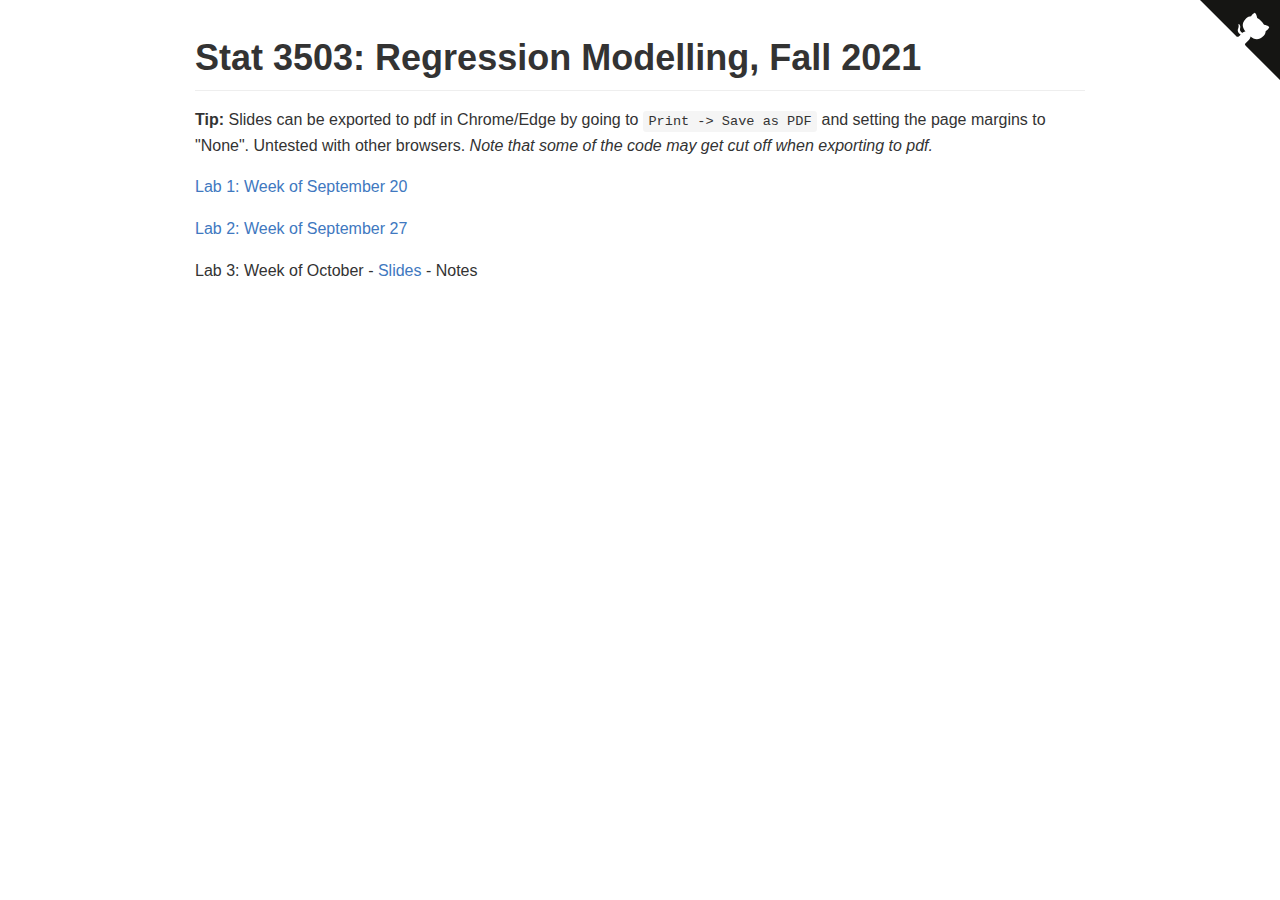
==== docs/index.html @ 3aa22d71 "Update landing page" ====
<!DOCTYPE html>

<html xmlns="http://www.w3.org/1999/xhtml">

<head>

<meta charset="utf-8">
<meta http-equiv="Content-Type" content="text/html; charset=utf-8" />
<meta name="generator" content="pandoc" />
<meta name="viewport" content="width=device-width, initial-scale=1">

<link rel="stylesheet" href="data:text/css,%0A%40font%2Dface%20%7B%0Afont%2Dfamily%3A%20octicons%2Dlink%3B%0Asrc%3A%20url%28data%3Afont%2Fwoff%3Bcharset%3Dutf%2D8%3Bbase64%[base64]%[base64]%2FaFGpk3jaTY6xa8JAGMW%2FO62BDi0tJLYQincXEypYIiGJjSgHniQ6umTsUEyLm5BV6NDBP8Tpts6F0v%2Bk%2F0an2i%2BitHDw3v2%2B9%2BDBKTzsJNnWJNTgHEy4BgG3EMI9DCEDOGEXzDADU5hBKMIgNPZqoD3SilVaXZCER3%2FI7AtxEJLtzzuZfI%2BVVkprxTlXShWKb3TBecG11rwoNlmmn1P2WYcJczl32etSpKnziC7lQyWe1smVPy%2FLt7Kc%2B0vWY%2FgAgIIEqAN9we0pwKXreiMasxvabDQMM4riO%2BqxM2ogwDGOZTXxwxDiycQIcoYFBLj5K3EIaSctAq2kTYiw%2Bymhce7vwM9jSqO8JyVd5RH9gyTt2%2BJ%2FyUmYlIR0s04n6%2B7Vm1ozezUeLEaUjhaDSuXHwVRgvLJn1tQ7xiuVv%2FocTRF42mNgZGBgYGbwZOBiAAFGJBIMAAizAFoAAABiAGIAznjaY2BkYGAA4in8zwXi%2BW2%2BMjCzMIDApSwvXzC97Z4Ig8N%2FBxYGZgcgl52BCSQKAA3jCV8CAABfAAAAAAQAAEB42mNgZGBg4f3vACQZQABIMjKgAmYAKEgBXgAAeNpjYGY6wTiBgZWBg2kmUxoDA4MPhGZMYzBi1AHygVLYQUCaawqDA4PChxhmh%2F8ODDEsvAwHgMKMIDnGL0x7gJQCAwMAJd4MFwAAAHjaY2BgYGaA4DAGRgYQkAHyGMF8NgYrIM3JIAGVYYDT%2BAEjAwuDFpBmA9KMDEwMCh9i%2Fv8H8sH0%2F4dQc1iAmAkALaUKLgAAAHjaTY9LDsIgEIbtgqHUPpDi3gPoBVyRTmTddOmqTXThEXqrob2gQ1FjwpDvfwCBdmdXC5AVKFu3e5MfNFJ29KTQT48Ob9%2FlqYwOGZxeUelN2U2R6%2BcArgtCJpauW7UQBqnFkUsjAY%2FkOU1cP%2BDAgvxwn1chZDwUbd6CFimGXwzwF6tPbFIcjEl%2BvvmM%2FbyA48e6tWrKArm4ZJlCbdsrxksL1AwWn%2FyBSJKpYbq8AXaaTb8AAHja28jAwOC00ZrBeQNDQOWO%2F%2FsdBBgYGRiYWYAEELEwMTE4uzo5Zzo5b2BxdnFOcALxNjA6b2ByTswC8jYwg0VlNuoCTWAMqNzMzsoK1rEhNqByEyerg5PMJlYuVueETKcd%2F89uBpnpvIEVomeHLoMsAAe1Id4AAAAAAAB42oWQT07CQBTGv0JBhagk7HQzKxca2sJCE1hDt4QF%2B9JOS0nbaaYDCQfwCJ7Au3AHj%2BLO13FMmm6cl7785vven0kBjHCBhfpYuNa5Ph1c0e2Xu3jEvWG7UdPDLZ4N92nOm%2BEBXuAbHmIMSRMs%2B4aUEd4Nd3CHD8NdvOLTsA2GL8M9PODbcL%2BhD7C1xoaHeLJSEao0FEW14ckxC%2BTU8TxvsY6X0eLPmRhry2WVioLpkrbp84LLQPGI7c6sOiUzpWIWS5GzlSgUzzLBSikOPFTOXqly7rqx0Z1Q5BAIoZBSFihQYQOOBEdkCOgXTOHA07HAGjGWiIjaPZNW13%2F%2Blm6S9FT7rLHFJ6fQbkATOG1j2OFMucKJJsxIVfQORl%2B9Jyda6Sl1dUYhSCm1dyClfoeDve4qMYdLEbfqHf3O%2FAdDumsjAAB42mNgYoAAZQYjBmyAGYQZmdhL8zLdDEydARfoAqIAAAABAAMABwAKABMAB%2F%2F%2FAA8AAQAAAAAAAAAAAAAAAAABAAAAAA%3D%3D%29%20format%28%27woff%27%29%3B%0A%7D%0Abody%20%7B%0A%2Dwebkit%2Dtext%2Dsize%2Dadjust%3A%20100%25%3B%0Atext%2Dsize%2Dadjust%3A%20100%25%3B%0Acolor%3A%20%23333%3B%0Afont%2Dfamily%3A%20%22Helvetica%20Neue%22%2C%20Helvetica%2C%20%22Segoe%20UI%22%2C%20Arial%2C%20freesans%2C%20sans%2Dserif%2C%20%22Apple%20Color%20Emoji%22%2C%20%22Segoe%20UI%20Emoji%22%2C%20%22Segoe%20UI%20Symbol%22%3B%0Afont%2Dsize%3A%2016px%3B%0Aline%2Dheight%3A%201%2E6%3B%0Aword%2Dwrap%3A%20break%2Dword%3B%0A%7D%0Aa%20%7B%0Abackground%2Dcolor%3A%20transparent%3B%0A%7D%0Aa%3Aactive%2C%0Aa%3Ahover%20%7B%0Aoutline%3A%200%3B%0A%7D%0Astrong%20%7B%0Afont%2Dweight%3A%20bold%3B%0A%7D%0Ah1%20%7B%0Afont%2Dsize%3A%202em%3B%0Amargin%3A%200%2E67em%200%3B%0A%7D%0Aimg%20%7B%0Aborder%3A%200%3B%0A%7D%0Ahr%20%7B%0Abox%2Dsizing%3A%20content%2Dbox%3B%0Aheight%3A%200%3B%0A%7D%0Apre%20%7B%0Aoverflow%3A%20auto%3B%0A%7D%0Acode%2C%0Akbd%2C%0Apre%20%7B%0Afont%2Dfamily%3A%20monospace%2C%20monospace%3B%0Afont%2Dsize%3A%201em%3B%0A%7D%0Ainput%20%7B%0Acolor%3A%20inherit%3B%0Afont%3A%20inherit%3B%0Amargin%3A%200%3B%0A%7D%0Ahtml%20input%5Bdisabled%5D%20%7B%0Acursor%3A%20default%3B%0A%7D%0Ainput%20%7B%0Aline%2Dheight%3A%20normal%3B%0A%7D%0Ainput%5Btype%3D%22checkbox%22%5D%20%7B%0Abox%2Dsizing%3A%20border%2Dbox%3B%0Apadding%3A%200%3B%0A%7D%0Atable%20%7B%0Aborder%2Dcollapse%3A%20collapse%3B%0Aborder%2Dspacing%3A%200%3B%0A%7D%0Atd%2C%0Ath%20%7B%0Apadding%3A%200%3B%0A%7D%0A%2A%20%7B%0Abox%2Dsizing%3A%20border%2Dbox%3B%0A%7D%0Ainput%20%7B%0Afont%3A%2013px%20%2F%201%2E4%20Helvetica%2C%20arial%2C%20nimbussansl%2C%20liberationsans%2C%20freesans%2C%20clean%2C%20sans%2Dserif%2C%20%22Apple%20Color%20Emoji%22%2C%20%22Segoe%20UI%20Emoji%22%2C%20%22Segoe%20UI%20Symbol%22%3B%0A%7D%0Aa%20%7B%0Acolor%3A%20%234078c0%3B%0Atext%2Ddecoration%3A%20none%3B%0A%7D%0Aa%3Ahover%2C%0Aa%3Aactive%20%7B%0Atext%2Ddecoration%3A%20underline%3B%0A%7D%0Ahr%20%7B%0Aheight%3A%200%3B%0Amargin%3A%2015px%200%3B%0Aoverflow%3A%20hidden%3B%0Abackground%3A%20transparent%3B%0Aborder%3A%200%3B%0Aborder%2Dbottom%3A%201px%20solid%20%23ddd%3B%0A%7D%0Ahr%3Abefore%20%7B%0Adisplay%3A%20table%3B%0Acontent%3A%20%22%22%3B%0A%7D%0Ahr%3Aafter%20%7B%0Adisplay%3A%20table%3B%0Aclear%3A%20both%3B%0Acontent%3A%20%22%22%3B%0A%7D%0Ah1%2C%0Ah2%2C%0Ah3%2C%0Ah4%2C%0Ah5%2C%0Ah6%20%7B%0Amargin%2Dtop%3A%2015px%3B%0Amargin%2Dbottom%3A%2015px%3B%0Aline%2Dheight%3A%201%2E1%3B%0A%7D%0Ah1%20%7B%0Afont%2Dsize%3A%2030px%3B%0A%7D%0Ah2%20%7B%0Afont%2Dsize%3A%2021px%3B%0A%7D%0Ah3%20%7B%0Afont%2Dsize%3A%2016px%3B%0A%7D%0Ah4%20%7B%0Afont%2Dsize%3A%2014px%3B%0A%7D%0Ah5%20%7B%0Afont%2Dsize%3A%2012px%3B%0A%7D%0Ah6%20%7B%0Afont%2Dsize%3A%2011px%3B%0A%7D%0Ablockquote%20%7B%0Amargin%3A%200%3B%0A%7D%0Aul%2C%0Aol%20%7B%0Apadding%3A%200%3B%0Amargin%2Dtop%3A%200%3B%0Amargin%2Dbottom%3A%200%3B%0A%7D%0Aol%20ol%2C%0Aul%20ol%20%7B%0Alist%2Dstyle%2Dtype%3A%20lower%2Droman%3B%0A%7D%0Aul%20ul%20ol%2C%0Aul%20ol%20ol%2C%0Aol%20ul%20ol%2C%0Aol%20ol%20ol%20%7B%0Alist%2Dstyle%2Dtype%3A%20lower%2Dalpha%3B%0A%7D%0Add%20%7B%0Amargin%2Dleft%3A%200%3B%0A%7D%0Acode%20%7B%0Afont%2Dfamily%3A%20Consolas%2C%20%22Liberation%20Mono%22%2C%20Menlo%2C%20Courier%2C%20monospace%3B%0Afont%2Dsize%3A%2012px%3B%0A%7D%0Apre%20%7B%0Amargin%2Dtop%3A%200%3B%0Amargin%2Dbottom%3A%200%3B%0Afont%3A%2012px%20Consolas%2C%20%22Liberation%20Mono%22%2C%20Menlo%2C%20Courier%2C%20monospace%3B%0A%7D%0A%2Eselect%3A%3A%2Dms%2Dexpand%20%7B%0Aopacity%3A%200%3B%0A%7D%0A%2Eocticon%20%7B%0Afont%3A%20normal%20normal%20normal%2016px%2F1%20octicons%2Dlink%3B%0Adisplay%3A%20inline%2Dblock%3B%0Atext%2Ddecoration%3A%20none%3B%0Atext%2Drendering%3A%20auto%3B%0A%2Dwebkit%2Dfont%2Dsmoothing%3A%20antialiased%3B%0A%2Dmoz%2Dosx%2Dfont%2Dsmoothing%3A%20grayscale%3B%0A%2Dwebkit%2Duser%2Dselect%3A%20none%3B%0A%2Dmoz%2Duser%2Dselect%3A%20none%3B%0A%2Dms%2Duser%2Dselect%3A%20none%3B%0Auser%2Dselect%3A%20none%3B%0A%7D%0A%2Eocticon%2Dlink%3Abefore%20%7B%0Acontent%3A%20%27%5Cf05c%27%3B%0A%7D%0A%2Emarkdown%2Dbody%3Abefore%20%7B%0Adisplay%3A%20table%3B%0Acontent%3A%20%22%22%3B%0A%7D%0A%2Emarkdown%2Dbody%3Aafter%20%7B%0Adisplay%3A%20table%3B%0Aclear%3A%20both%3B%0Acontent%3A%20%22%22%3B%0A%7D%0A%2Emarkdown%2Dbody%3E%2A%3Afirst%2Dchild%20%7B%0Amargin%2Dtop%3A%200%20%21important%3B%0A%7D%0A%2Emarkdown%2Dbody%3E%2A%3Alast%2Dchild%20%7B%0Amargin%2Dbottom%3A%200%20%21important%3B%0A%7D%0Aa%3Anot%28%5Bhref%5D%29%20%7B%0Acolor%3A%20inherit%3B%0Atext%2Ddecoration%3A%20none%3B%0A%7D%0A%2Eanchor%20%7B%0Adisplay%3A%20inline%2Dblock%3B%0Apadding%2Dright%3A%202px%3B%0Amargin%2Dleft%3A%20%2D18px%3B%0A%7D%0A%2Eanchor%3Afocus%20%7B%0Aoutline%3A%20none%3B%0A%7D%0Ah1%2C%0Ah2%2C%0Ah3%2C%0Ah4%2C%0Ah5%2C%0Ah6%20%7B%0Amargin%2Dtop%3A%201em%3B%0Amargin%2Dbottom%3A%2016px%3B%0Afont%2Dweight%3A%20bold%3B%0Aline%2Dheight%3A%201%2E4%3B%0A%7D%0Ah1%20%2Eocticon%2Dlink%2C%0Ah2%20%2Eocticon%2Dlink%2C%0Ah3%20%2Eocticon%2Dlink%2C%0Ah4%20%2Eocticon%2Dlink%2C%0Ah5%20%2Eocticon%2Dlink%2C%0Ah6%20%2Eocticon%2Dlink%20%7B%0Acolor%3A%20%23000%3B%0Avertical%2Dalign%3A%20middle%3B%0Avisibility%3A%20hidden%3B%0A%7D%0Ah1%3Ahover%20%2Eanchor%2C%0Ah2%3Ahover%20%2Eanchor%2C%0Ah3%3Ahover%20%2Eanchor%2C%0Ah4%3Ahover%20%2Eanchor%2C%0Ah5%3Ahover%20%2Eanchor%2C%0Ah6%3Ahover%20%2Eanchor%20%7B%0Atext%2Ddecoration%3A%20none%3B%0A%7D%0Ah1%3Ahover%20%2Eanchor%20%2Eocticon%2Dlink%2C%0Ah2%3Ahover%20%2Eanchor%20%2Eocticon%2Dlink%2C%0Ah3%3Ahover%20%2Eanchor%20%2Eocticon%2Dlink%2C%0Ah4%3Ahover%20%2Eanchor%20%2Eocticon%2Dlink%2C%0Ah5%3Ahover%20%2Eanchor%20%2Eocticon%2Dlink%2C%0Ah6%3Ahover%20%2Eanchor%20%2Eocticon%2Dlink%20%7B%0Avisibility%3A%20visible%3B%0A%7D%0Ah1%20%7B%0Apadding%2Dbottom%3A%200%2E3em%3B%0Afont%2Dsize%3A%202%2E25em%3B%0Aline%2Dheight%3A%201%2E2%3B%0Aborder%2Dbottom%3A%201px%20solid%20%23eee%3B%0A%7D%0Ah1%20%2Eanchor%20%7B%0Aline%2Dheight%3A%201%3B%0A%7D%0Ah2%20%7B%0Apadding%2Dbottom%3A%200%2E3em%3B%0Afont%2Dsize%3A%201%2E75em%3B%0Aline%2Dheight%3A%201%2E225%3B%0Aborder%2Dbottom%3A%201px%20solid%20%23eee%3B%0A%7D%0Ah2%20%2Eanchor%20%7B%0Aline%2Dheight%3A%201%3B%0A%7D%0Ah3%20%7B%0Afont%2Dsize%3A%201%2E5em%3B%0Aline%2Dheight%3A%201%2E43%3B%0A%7D%0Ah3%20%2Eanchor%20%7B%0Aline%2Dheight%3A%201%2E2%3B%0A%7D%0Ah4%20%7B%0Afont%2Dsize%3A%201%2E25em%3B%0A%7D%0Ah4%20%2Eanchor%20%7B%0Aline%2Dheight%3A%201%2E2%3B%0A%7D%0Ah5%20%7B%0Afont%2Dsize%3A%201em%3B%0A%7D%0Ah5%20%2Eanchor%20%7B%0Aline%2Dheight%3A%201%2E1%3B%0A%7D%0Ah6%20%7B%0Afont%2Dsize%3A%201em%3B%0Acolor%3A%20%23777%3B%0A%7D%0Ah6%20%2Eanchor%20%7B%0Aline%2Dheight%3A%201%2E1%3B%0A%7D%0Ap%2C%0Ablockquote%2C%0Aul%2C%0Aol%2C%0Adl%2C%0Atable%2C%0Apre%20%7B%0Amargin%2Dtop%3A%200%3B%0Amargin%2Dbottom%3A%2016px%3B%0A%7D%0Ahr%20%7B%0Aheight%3A%204px%3B%0Apadding%3A%200%3B%0Amargin%3A%2016px%200%3B%0Abackground%2Dcolor%3A%20%23e7e7e7%3B%0Aborder%3A%200%20none%3B%0A%7D%0Aul%2C%0Aol%20%7B%0Apadding%2Dleft%3A%202em%3B%0A%7D%0Aul%20ul%2C%0Aul%20ol%2C%0Aol%20ol%2C%0Aol%20ul%20%7B%0Amargin%2Dtop%3A%200%3B%0Amargin%2Dbottom%3A%200%3B%0A%7D%0Ali%3Ep%20%7B%0Amargin%2Dtop%3A%2016px%3B%0A%7D%0Adl%20%7B%0Apadding%3A%200%3B%0A%7D%0Adl%20dt%20%7B%0Apadding%3A%200%3B%0Amargin%2Dtop%3A%2016px%3B%0Afont%2Dsize%3A%201em%3B%0Afont%2Dstyle%3A%20italic%3B%0Afont%2Dweight%3A%20bold%3B%0A%7D%0Adl%20dd%20%7B%0Apadding%3A%200%2016px%3B%0Amargin%2Dbottom%3A%2016px%3B%0A%7D%0Ablockquote%20%7B%0Apadding%3A%200%2015px%3B%0Acolor%3A%20%23777%3B%0Aborder%2Dleft%3A%204px%20solid%20%23ddd%3B%0A%7D%0Ablockquote%3E%3Afirst%2Dchild%20%7B%0Amargin%2Dtop%3A%200%3B%0A%7D%0Ablockquote%3E%3Alast%2Dchild%20%7B%0Amargin%2Dbottom%3A%200%3B%0A%7D%0Atable%20%7B%0Adisplay%3A%20block%3B%0Awidth%3A%20100%25%3B%0Aoverflow%3A%20auto%3B%0Aword%2Dbreak%3A%20normal%3B%0Aword%2Dbreak%3A%20keep%2Dall%3B%0A%7D%0Atable%20th%20%7B%0Afont%2Dweight%3A%20bold%3B%0A%7D%0Atable%20th%2C%0Atable%20td%20%7B%0Apadding%3A%206px%2013px%3B%0Aborder%3A%201px%20solid%20%23ddd%3B%0A%7D%0Atable%20tr%20%7B%0Abackground%2Dcolor%3A%20%23fff%3B%0Aborder%2Dtop%3A%201px%20solid%20%23ccc%3B%0A%7D%0Atable%20tr%3Anth%2Dchild%282n%29%20%7B%0Abackground%2Dcolor%3A%20%23f8f8f8%3B%0A%7D%0Aimg%20%7B%0Amax%2Dwidth%3A%20100%25%3B%0Abox%2Dsizing%3A%20content%2Dbox%3B%0Abackground%2Dcolor%3A%20%23fff%3B%0A%7D%0Acode%20%7B%0Apadding%3A%200%3B%0Apadding%2Dtop%3A%200%2E2em%3B%0Apadding%2Dbottom%3A%200%2E2em%3B%0Amargin%3A%200%3B%0Afont%2Dsize%3A%2085%25%3B%0Abackground%2Dcolor%3A%20rgba%280%2C0%2C0%2C0%2E04%29%3B%0Aborder%2Dradius%3A%203px%3B%0A%7D%0Acode%3Abefore%2C%0Acode%3Aafter%20%7B%0Aletter%2Dspacing%3A%20%2D0%2E2em%3B%0Acontent%3A%20%22%5C00a0%22%3B%0A%7D%0Apre%3Ecode%20%7B%0Apadding%3A%200%3B%0Amargin%3A%200%3B%0Afont%2Dsize%3A%20100%25%3B%0Aword%2Dbreak%3A%20normal%3B%0Awhite%2Dspace%3A%20pre%3B%0Abackground%3A%20transparent%3B%0Aborder%3A%200%3B%0A%7D%0A%2Ehighlight%20%7B%0Amargin%2Dbottom%3A%2016px%3B%0A%7D%0A%2Ehighlight%20pre%2C%0Apre%20%7B%0Apadding%3A%2016px%3B%0Aoverflow%3A%20auto%3B%0Afont%2Dsize%3A%2085%25%3B%0Aline%2Dheight%3A%201%2E45%3B%0Abackground%2Dcolor%3A%20%23f7f7f7%3B%0Aborder%2Dradius%3A%203px%3B%0A%7D%0A%2Ehighlight%20pre%20%7B%0Amargin%2Dbottom%3A%200%3B%0Aword%2Dbreak%3A%20normal%3B%0A%7D%0Apre%20%7B%0Aword%2Dwrap%3A%20normal%3B%0A%7D%0Apre%20code%20%7B%0Adisplay%3A%20inline%3B%0Amax%2Dwidth%3A%20initial%3B%0Apadding%3A%200%3B%0Amargin%3A%200%3B%0Aoverflow%3A%20initial%3B%0Aline%2Dheight%3A%20inherit%3B%0Aword%2Dwrap%3A%20normal%3B%0Abackground%2Dcolor%3A%20transparent%3B%0Aborder%3A%200%3B%0A%7D%0Apre%20code%3Abefore%2C%0Apre%20code%3Aafter%20%7B%0Acontent%3A%20normal%3B%0A%7D%0Akbd%20%7B%0Adisplay%3A%20inline%2Dblock%3B%0Apadding%3A%203px%205px%3B%0Afont%2Dsize%3A%2011px%3B%0Aline%2Dheight%3A%2010px%3B%0Acolor%3A%20%23555%3B%0Avertical%2Dalign%3A%20middle%3B%0Abackground%2Dcolor%3A%20%23fcfcfc%3B%0Aborder%3A%20solid%201px%20%23ccc%3B%0Aborder%2Dbottom%2Dcolor%3A%20%23bbb%3B%0Aborder%2Dradius%3A%203px%3B%0Abox%2Dshadow%3A%20inset%200%20%2D1px%200%20%23bbb%3B%0A%7D%0A%2Epl%2Dc%20%7B%0Acolor%3A%20%23969896%3B%0A%7D%0A%2Epl%2Dc1%2C%0A%2Epl%2Ds%20%2Epl%2Dv%20%7B%0Acolor%3A%20%230086b3%3B%0A%7D%0A%2Epl%2De%2C%0A%2Epl%2Den%20%7B%0Acolor%3A%20%23795da3%3B%0A%7D%0A%2Epl%2Ds%20%2Epl%2Ds1%2C%0A%2Epl%2Dsmi%20%7B%0Acolor%3A%20%23333%3B%0A%7D%0A%2Epl%2Dent%20%7B%0Acolor%3A%20%2363a35c%3B%0A%7D%0A%2Epl%2Dk%20%7B%0Acolor%3A%20%23a71d5d%3B%0A%7D%0A%2Epl%2Dpds%2C%0A%2Epl%2Ds%2C%0A%2Epl%2Ds%20%2Epl%2Dpse%20%2Epl%2Ds1%2C%0A%2Epl%2Dsr%2C%0A%2Epl%2Dsr%20%2Epl%2Dcce%2C%0A%2Epl%2Dsr%20%2Epl%2Dsra%2C%0A%2Epl%2Dsr%20%2Epl%2Dsre%20%7B%0Acolor%3A%20%23183691%3B%0A%7D%0A%2Epl%2Dv%20%7B%0Acolor%3A%20%23ed6a43%3B%0A%7D%0A%2Epl%2Did%20%7B%0Acolor%3A%20%23b52a1d%3B%0A%7D%0A%2Epl%2Dii%20%7B%0Abackground%2Dcolor%3A%20%23b52a1d%3B%0Acolor%3A%20%23f8f8f8%3B%0A%7D%0A%2Epl%2Dsr%20%2Epl%2Dcce%20%7B%0Acolor%3A%20%2363a35c%3B%0Afont%2Dweight%3A%20bold%3B%0A%7D%0A%2Epl%2Dml%20%7B%0Acolor%3A%20%23693a17%3B%0A%7D%0A%2Epl%2Dmh%2C%0A%2Epl%2Dmh%20%2Epl%2Den%2C%0A%2Epl%2Dms%20%7B%0Acolor%3A%20%231d3e81%3B%0Afont%2Dweight%3A%20bold%3B%0A%7D%0A%2Epl%2Dmq%20%7B%0Acolor%3A%20%23008080%3B%0A%7D%0A%2Epl%2Dmi%20%7B%0Acolor%3A%20%23333%3B%0Afont%2Dstyle%3A%20italic%3B%0A%7D%0A%2Epl%2Dmb%20%7B%0Acolor%3A%20%23333%3B%0Afont%2Dweight%3A%20bold%3B%0A%7D%0A%2Epl%2Dmd%20%7B%0Abackground%2Dcolor%3A%20%23ffecec%3B%0Acolor%3A%20%23bd2c00%3B%0A%7D%0A%2Epl%2Dmi1%20%7B%0Abackground%2Dcolor%3A%20%23eaffea%3B%0Acolor%3A%20%2355a532%3B%0A%7D%0A%2Epl%2Dmdr%20%7B%0Acolor%3A%20%23795da3%3B%0Afont%2Dweight%3A%20bold%3B%0A%7D%0A%2Epl%2Dmo%20%7B%0Acolor%3A%20%231d3e81%3B%0A%7D%0Akbd%20%7B%0Adisplay%3A%20inline%2Dblock%3B%0Apadding%3A%203px%205px%3B%0Afont%3A%2011px%20Consolas%2C%20%22Liberation%20Mono%22%2C%20Menlo%2C%20Courier%2C%20monospace%3B%0Aline%2Dheight%3A%2010px%3B%0Acolor%3A%20%23555%3B%0Avertical%2Dalign%3A%20middle%3B%0Abackground%2Dcolor%3A%20%23fcfcfc%3B%0Aborder%3A%20solid%201px%20%23ccc%3B%0Aborder%2Dbottom%2Dcolor%3A%20%23bbb%3B%0Aborder%2Dradius%3A%203px%3B%0Abox%2Dshadow%3A%20inset%200%20%2D1px%200%20%23bbb%3B%0A%7D%0A%2Etask%2Dlist%2Ditem%20%7B%0Alist%2Dstyle%2Dtype%3A%20none%3B%0A%7D%0A%2Etask%2Dlist%2Ditem%2B%2Etask%2Dlist%2Ditem%20%7B%0Amargin%2Dtop%3A%203px%3B%0A%7D%0A%2Etask%2Dlist%2Ditem%20input%20%7B%0Amargin%3A%200%200%2E35em%200%2E25em%20%2D1%2E6em%3B%0Avertical%2Dalign%3A%20middle%3B%0A%7D%0A%3Achecked%2B%2Eradio%2Dlabel%20%7B%0Az%2Dindex%3A%201%3B%0Aposition%3A%20relative%3B%0Aborder%2Dcolor%3A%20%234078c0%3B%0A%7D%0A%2EsourceLine%20%7B%0Adisplay%3A%20inline%2Dblock%3B%0A%7D%0Acode%20%2Ekw%20%7B%20color%3A%20%23000000%3B%20%7D%0Acode%20%2Edt%20%7B%20color%3A%20%23ed6a43%3B%20%7D%0Acode%20%2Edv%20%7B%20color%3A%20%23009999%3B%20%7D%0Acode%20%2Ebn%20%7B%20color%3A%20%23009999%3B%20%7D%0Acode%20%2Efl%20%7B%20color%3A%20%23009999%3B%20%7D%0Acode%20%2Ech%20%7B%20color%3A%20%23009999%3B%20%7D%0Acode%20%2Est%20%7B%20color%3A%20%23183691%3B%20%7D%0Acode%20%2Eco%20%7B%20color%3A%20%23969896%3B%20%7D%0Acode%20%2Eot%20%7B%20color%3A%20%230086b3%3B%20%7D%0Acode%20%2Eal%20%7B%20color%3A%20%23a61717%3B%20%7D%0Acode%20%2Efu%20%7B%20color%3A%20%2363a35c%3B%20%7D%0Acode%20%2Eer%20%7B%20color%3A%20%23a61717%3B%20background%2Dcolor%3A%20%23e3d2d2%3B%20%7D%0Acode%20%2Ewa%20%7B%20color%3A%20%23000000%3B%20%7D%0Acode%20%2Ecn%20%7B%20color%3A%20%23008080%3B%20%7D%0Acode%20%2Esc%20%7B%20color%3A%20%23008080%3B%20%7D%0Acode%20%2Evs%20%7B%20color%3A%20%23183691%3B%20%7D%0Acode%20%2Ess%20%7B%20color%3A%20%23183691%3B%20%7D%0Acode%20%2Eim%20%7B%20color%3A%20%23000000%3B%20%7D%0Acode%20%2Eva%20%7Bcolor%3A%20%23008080%3B%20%7D%0Acode%20%2Ecf%20%7B%20color%3A%20%23000000%3B%20%7D%0Acode%20%2Eop%20%7B%20color%3A%20%23000000%3B%20%7D%0Acode%20%2Ebu%20%7B%20color%3A%20%23000000%3B%20%7D%0Acode%20%2Eex%20%7B%20color%3A%20%23000000%3B%20%7D%0Acode%20%2Epp%20%7B%20color%3A%20%23999999%3B%20%7D%0Acode%20%2Eat%20%7B%20color%3A%20%23008080%3B%20%7D%0Acode%20%2Edo%20%7B%20color%3A%20%23969896%3B%20%7D%0Acode%20%2Ean%20%7B%20color%3A%20%23008080%3B%20%7D%0Acode%20%2Ecv%20%7B%20color%3A%20%23008080%3B%20%7D%0Acode%20%2Ein%20%7B%20color%3A%20%23008080%3B%20%7D%0A">
<style>
body {
  box-sizing: border-box;
  min-width: 200px;
  max-width: 980px;
  margin: 0 auto;
  padding: 45px;
  padding-top: 0px;
}
</style>

</head>

<body>

<!-- Github corner obtained from: https://github.com/tholman/github-corners -->

<p><a href="https://github.com/adamoshen/3503f21" class="github-corner" aria-label="View source on GitHub"><svg width="80" height="80" viewBox="0 0 250 250" style="fill:#151513; color:#fff; position: absolute; top: 0; border: 0; right: 0;" aria-hidden="true"><path d="M0,0 L115,115 L130,115 L142,142 L250,250 L250,0 Z"></path><path d="M128.3,109.0 C113.8,99.7 119.0,89.6 119.0,89.6 C122.0,82.7 120.5,78.6 120.5,78.6 C119.2,72.0 123.4,76.3 123.4,76.3 C127.3,80.9 125.5,87.3 125.5,87.3 C122.9,97.6 130.6,101.9 134.4,103.2" fill="currentColor" style="transform-origin: 130px 106px;" class="octo-arm"></path><path d="M115.0,115.0 C114.9,115.1 118.7,116.5 119.8,115.4 L133.7,101.6 C136.9,99.2 139.9,98.4 142.2,98.6 C133.8,88.0 127.5,74.4 143.8,58.0 C148.5,53.4 154.0,51.2 159.7,51.0 C160.3,49.4 163.2,43.6 171.4,40.1 C171.4,40.1 176.1,42.5 178.8,56.2 C183.1,58.6 187.2,61.8 190.9,65.4 C194.5,69.0 197.7,73.2 200.1,77.6 C213.8,80.2 216.3,84.9 216.3,84.9 C212.7,93.1 206.9,96.0 205.4,96.6 C205.1,102.4 203.0,107.8 198.3,112.5 C181.9,128.9 168.3,122.5 157.7,114.1 C157.9,116.9 156.7,120.9 152.7,124.9 L141.0,136.5 C139.8,137.7 141.6,141.9 141.8,141.8 Z" fill="currentColor" class="octo-body"></path></svg></a><style>.github-corner:hover .octo-arm{animation:octocat-wave 560ms ease-in-out}@keyframes octocat-wave{0%,100%{transform:rotate(0)}20%,60%{transform:rotate(-25deg)}40%,80%{transform:rotate(10deg)}}@media (max-width:500px){.github-corner:hover .octo-arm{animation:none}.github-corner .octo-arm{animation:octocat-wave 560ms ease-in-out}}</style></p>
<h1 id="stat-3503-regression-modelling-fall-2021">Stat 3503: Regression Modelling, Fall 2021</h1>
<p><strong>Tip:</strong> Slides can be exported to pdf in Chrome/Edge by going to <code>Print -&gt; Save as PDF</code> and setting the page margins to &quot;None&quot;. Untested with other browsers. <em>Note that some of the code may get cut off when exporting to pdf.</em></p>
<p><a href="./Lab%201/">Lab 1: Week of September 20</a></p>
<p><a href="./Lab%202/">Lab 2: Week of September 27</a></p>
<p>Lab 3: Week of October - <a href="./Lab%203/">Slides</a> - Notes</p>

</body>
</html>
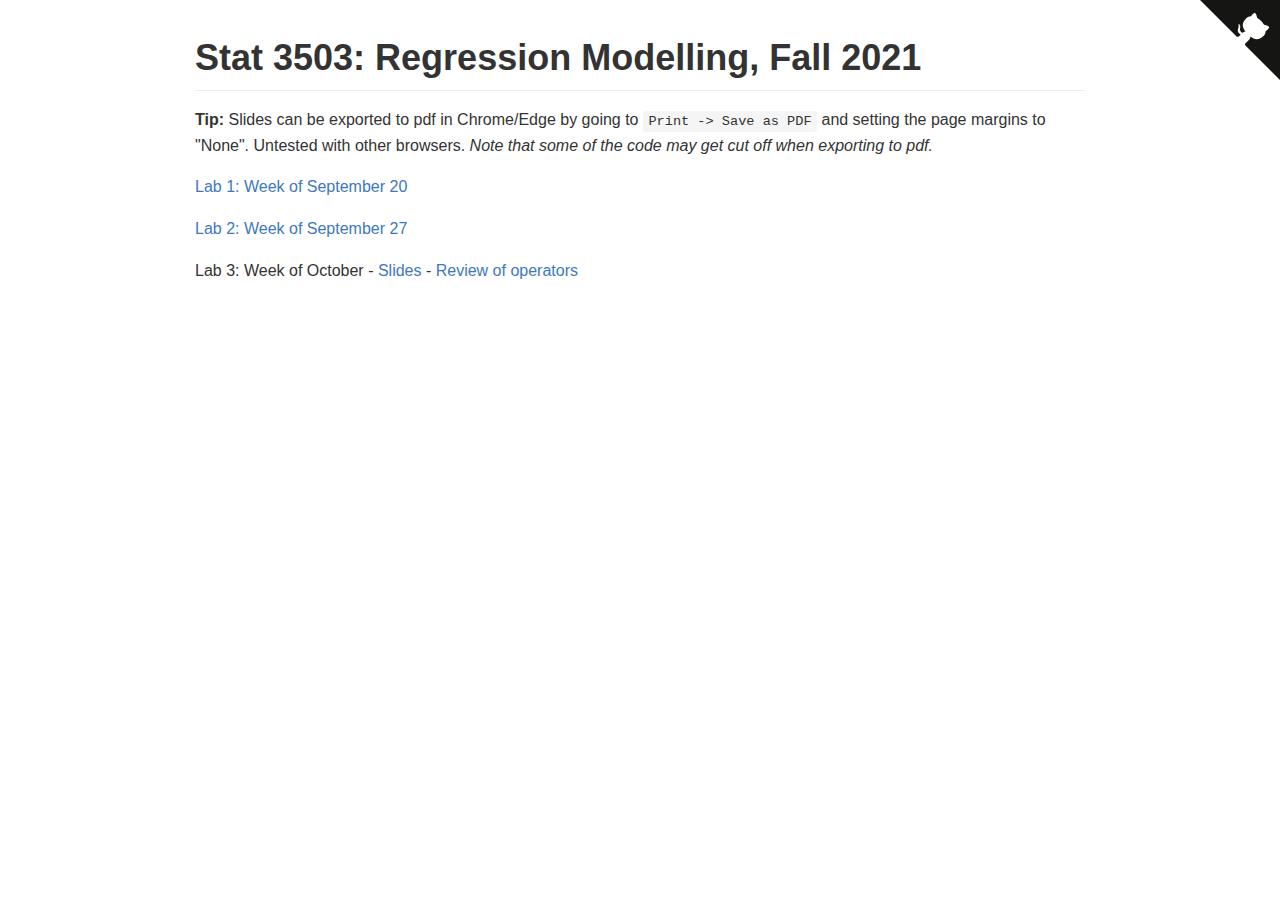
==== commit e43b174a: "Update landing page" ====
--- a/docs/index.html
+++ b/docs/index.html
@@ -32,7 +32,7 @@
 <p><strong>Tip:</strong> Slides can be exported to pdf in Chrome/Edge by going to <code>Print -&gt; Save as PDF</code> and setting the page margins to &quot;None&quot;. Untested with other browsers. <em>Note that some of the code may get cut off when exporting to pdf.</em></p>
 <p><a href="./Lab%201/">Lab 1: Week of September 20</a></p>
 <p><a href="./Lab%202/">Lab 2: Week of September 27</a></p>
-<p>Lab 3: Week of October - <a href="./Lab%203/">Slides</a> - Notes</p>
+<p>Lab 3: Week of October - <a href="./Lab%203/">Slides</a> - <a href="./Lab%203/notes.pdf">Review of operators</a></p>
 
 </body>
 </html>
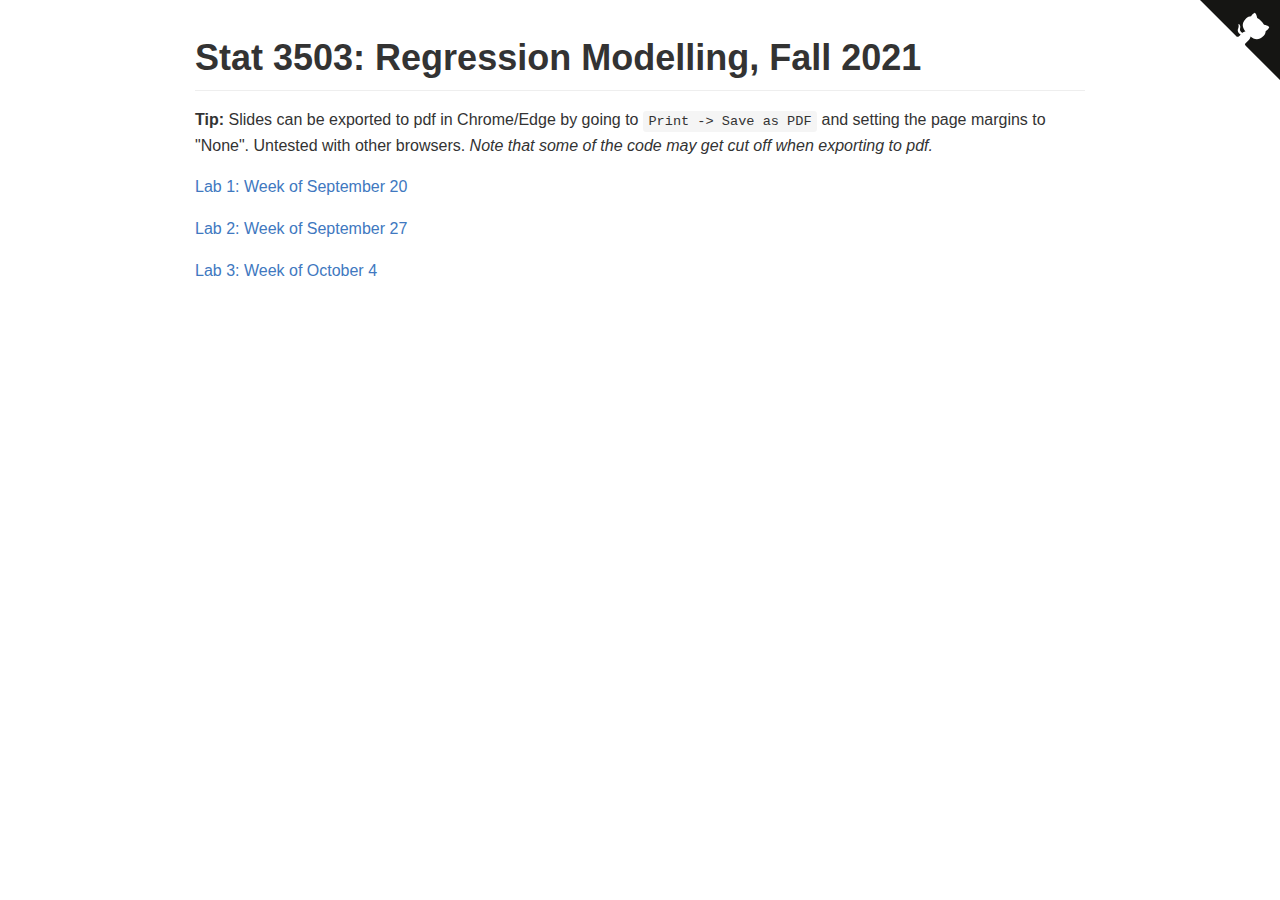
==== commit 4b2852a3: "Update landing page" ====
--- a/docs/index.html
+++ b/docs/index.html
@@ -32,7 +32,7 @@
 <p><strong>Tip:</strong> Slides can be exported to pdf in Chrome/Edge by going to <code>Print -&gt; Save as PDF</code> and setting the page margins to &quot;None&quot;. Untested with other browsers. <em>Note that some of the code may get cut off when exporting to pdf.</em></p>
 <p><a href="./Lab%201/">Lab 1: Week of September 20</a></p>
 <p><a href="./Lab%202/">Lab 2: Week of September 27</a></p>
-<p>Lab 3: Week of October - <a href="./Lab%203/">Slides</a> - <a href="./Lab%203/notes.pdf">Review of operators</a></p>
+<p><a href="./Lab%203/">Lab 3: Week of October 4</a></p>
 
 </body>
 </html>
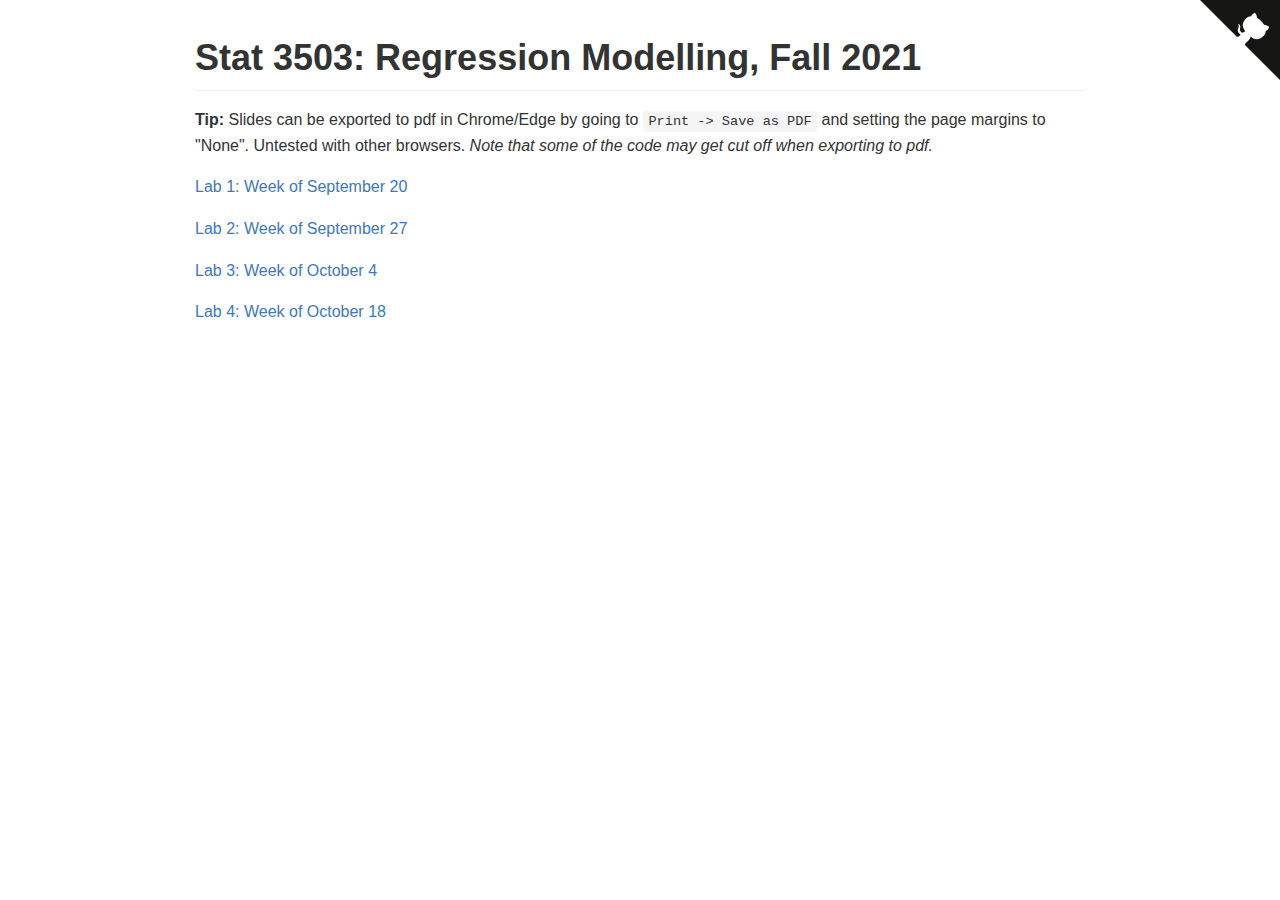
==== commit 53a14ced: "Update landing page" ====
--- a/docs/index.html
+++ b/docs/index.html
@@ -33,6 +33,7 @@
 <p><a href="./Lab%201/">Lab 1: Week of September 20</a></p>
 <p><a href="./Lab%202/">Lab 2: Week of September 27</a></p>
 <p><a href="./Lab%203/">Lab 3: Week of October 4</a></p>
+<p><a href="./Lab%204/">Lab 4: Week of October 18</a></p>
 
 </body>
 </html>
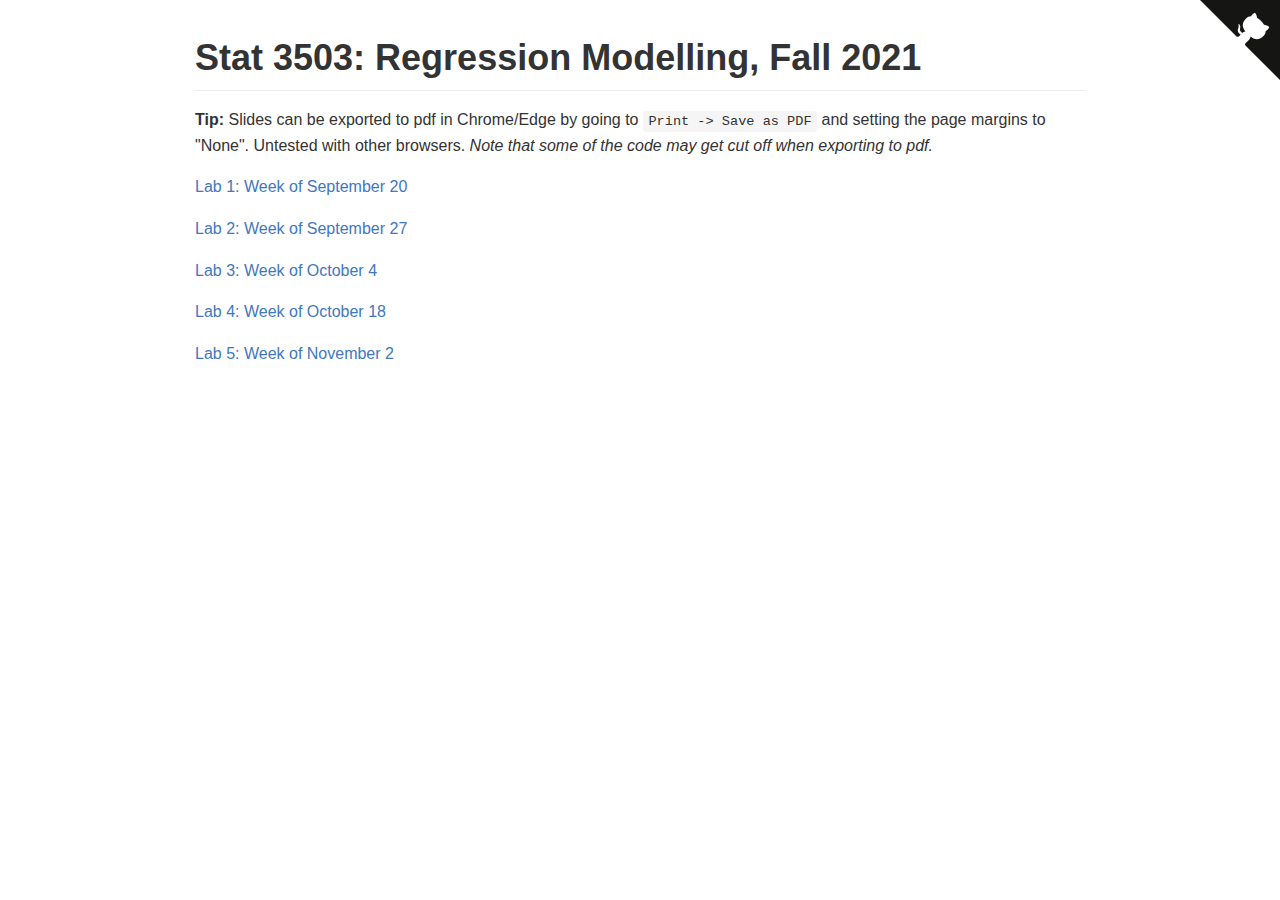
==== commit a8618aa1: "Update landing page" ====
--- a/docs/index.html
+++ b/docs/index.html
@@ -34,6 +34,7 @@
 <p><a href="./Lab%202/">Lab 2: Week of September 27</a></p>
 <p><a href="./Lab%203/">Lab 3: Week of October 4</a></p>
 <p><a href="./Lab%204/">Lab 4: Week of October 18</a></p>
+<p><a href="./Lab%205/">Lab 5: Week of November 2</a></p>
 
 </body>
 </html>
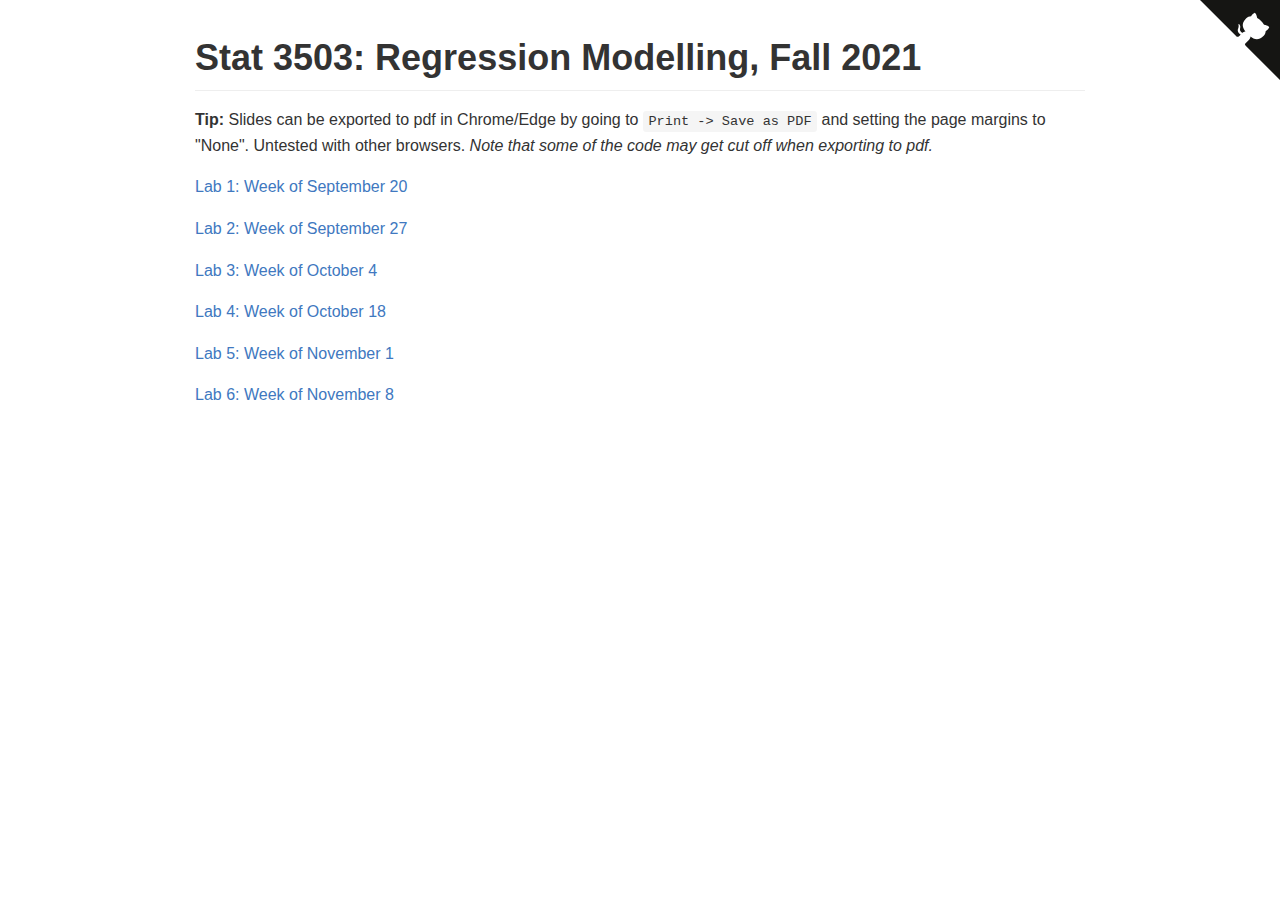
==== commit f7d82505: "Create Lab 6" ====
--- a/docs/index.html
+++ b/docs/index.html
@@ -34,7 +34,8 @@
 <p><a href="./Lab%202/">Lab 2: Week of September 27</a></p>
 <p><a href="./Lab%203/">Lab 3: Week of October 4</a></p>
 <p><a href="./Lab%204/">Lab 4: Week of October 18</a></p>
-<p><a href="./Lab%205/">Lab 5: Week of November 2</a></p>
+<p><a href="./Lab%205/">Lab 5: Week of November 1</a></p>
+<p><a href="./Lab%206/">Lab 6: Week of November 8</a></p>
 
 </body>
 </html>
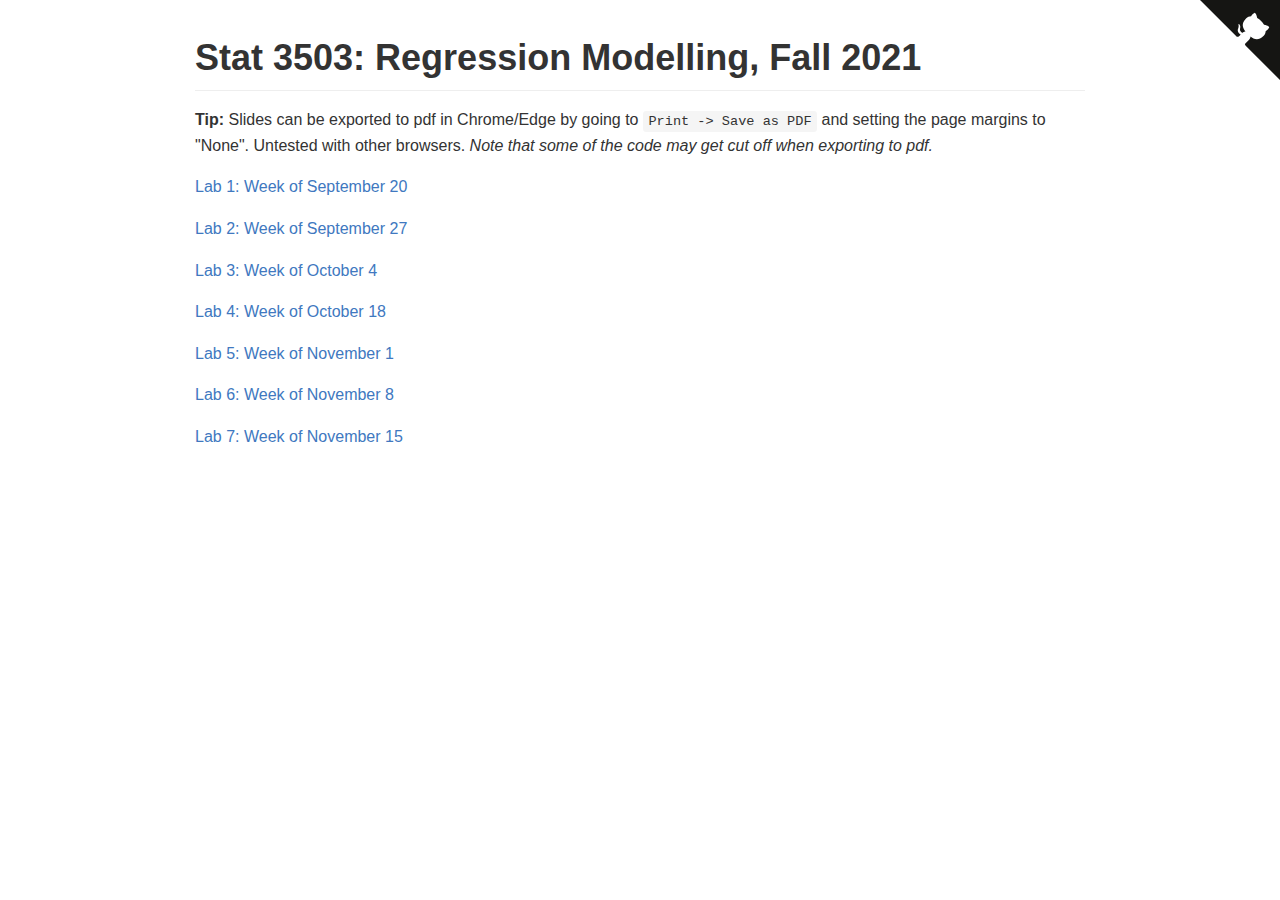
==== commit 0c16d11b: "Update landing page" ====
--- a/docs/index.html
+++ b/docs/index.html
@@ -36,6 +36,7 @@
 <p><a href="./Lab%204/">Lab 4: Week of October 18</a></p>
 <p><a href="./Lab%205/">Lab 5: Week of November 1</a></p>
 <p><a href="./Lab%206/">Lab 6: Week of November 8</a></p>
+<p><a href="./Lab%207/">Lab 7: Week of November 15</a></p>
 
 </body>
 </html>
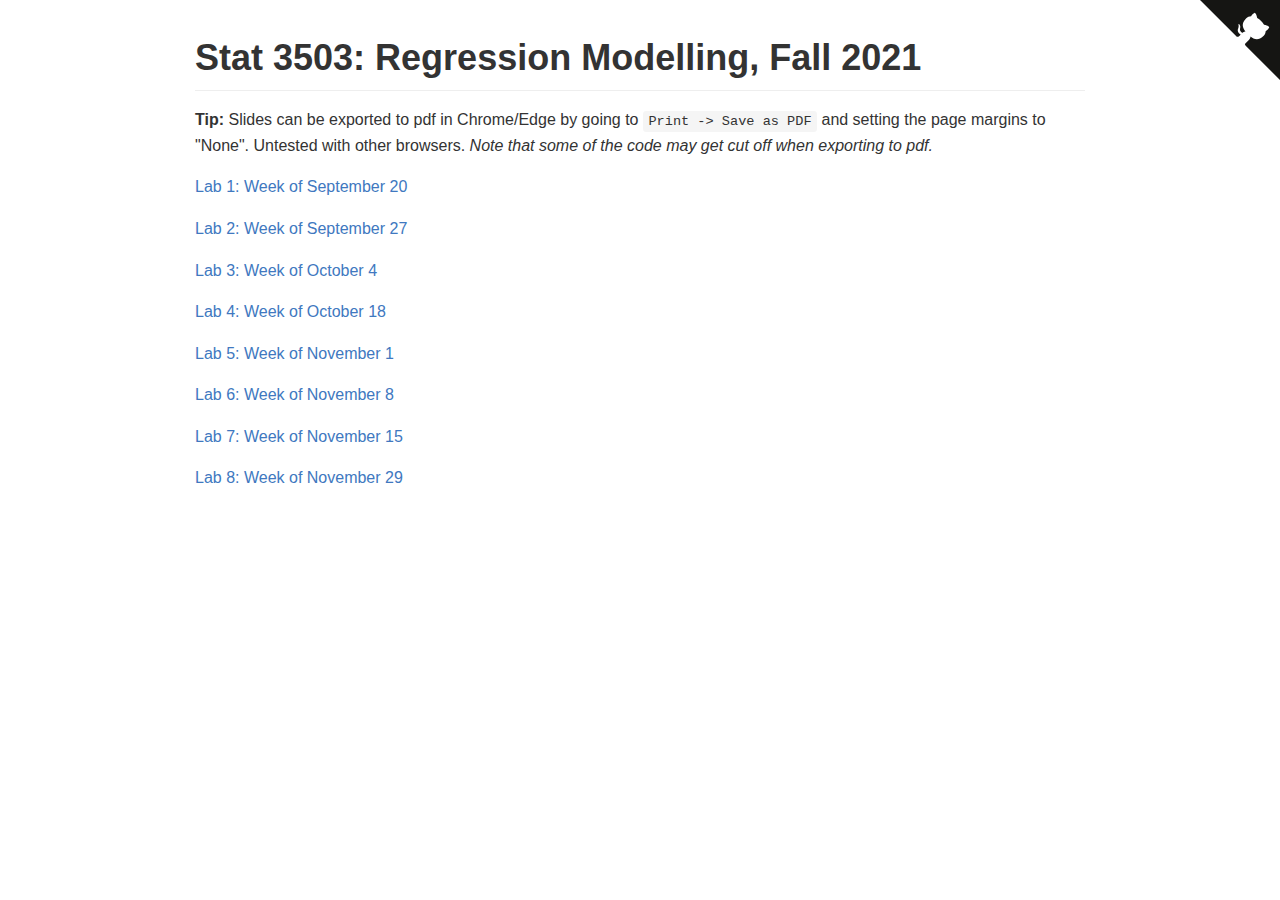
==== commit fa055623: "Update landing page" ====
--- a/docs/index.html
+++ b/docs/index.html
@@ -37,6 +37,7 @@
 <p><a href="./Lab%205/">Lab 5: Week of November 1</a></p>
 <p><a href="./Lab%206/">Lab 6: Week of November 8</a></p>
 <p><a href="./Lab%207/">Lab 7: Week of November 15</a></p>
+<p><a href="./Lab%208/">Lab 8: Week of November 29</a></p>
 
 </body>
 </html>
